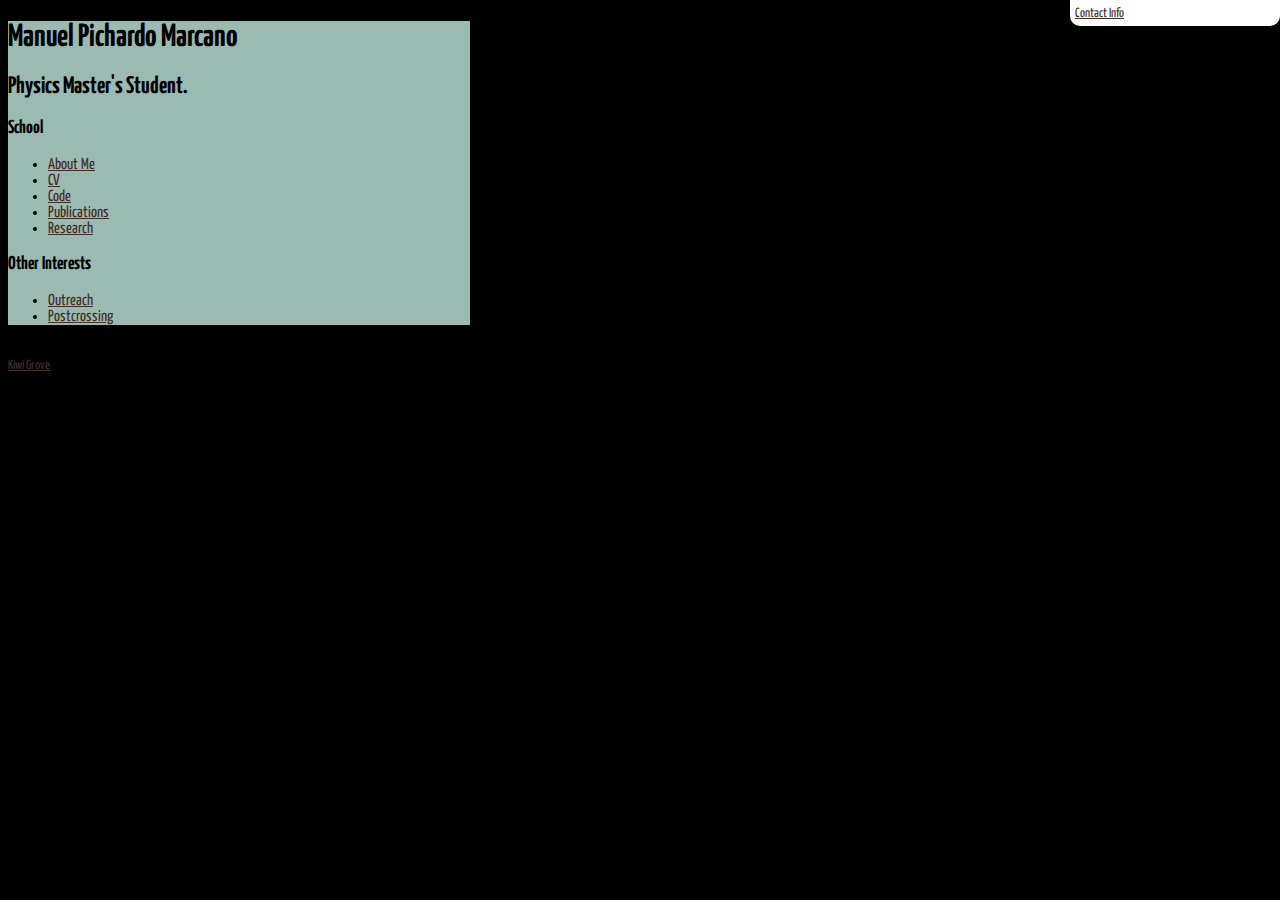
==== index.html @ 6908a3d2 "Update" ====
<!doctype html>
<html lang="en">
	<head>
		<meta charset="utf-8"/>
		<title>Manuel Picharo M</title>
		<!--[if lt IE 9]>
			<script src="http://html5shim.googlecode.com/svn/trunk/html5.js"></script>
		<![endif]-->
		<link rel="stylesheet" type="text/css" href="http://fonts.googleapis.com/css?family=Yanone+Kaffeesatz"/>
		<link rel="stylesheet" media="all" href="maori.css"/>
		<link rel="stylesheet" media="all" href="custom.css"/>
		<meta name = "viewport" content = "initial-scale = .5">
		
        <!-- <script type="text/javascript" src="http://use.typekit.com/rds7nju.js"></script>
        <script type="text/javascript">try{Typekit.load();}catch(e){}</script> -->
        <script type="text/javascript" src="http://ajax.googleapis.com/ajax/libs/jquery/1.4.2/jquery.min.js"></script>
        <script type="text/javascript" src="http://cdn.jquerytools.org/1.2.4/jquery.tools.min.js"></script>
        <script type="text/javascript" charset="utf-8">
            $(function(){
               $('#connections a[title]').tooltip({ position:"bottom center" });
               
               $('header small a').click(function(){
                   $('#contact_info').slideToggle('slow');
               })
            });
        </script>
	</head>
	<body>
	    <header>
	        <small>
	            <a href="#">Contact Info</a>
	            <div id="contact_info" style="display:none">
	                <h3>Manuel Pichardo M.</h3>
	                <a href="mailto:mail@manuelpm.me">mail@manuelpm.me</a>
	                <h4>+33 7 51 34 74 24</h4>
									<div id="connections">
										<br/>
										<span>
											<a href="https://github.com/manuelmarcano22" title="github"><img class="connection" src="./icon-github.png"/></a>
<!--
											<a href="https://www.facebook.com/manuelmarcano22" title="facebook"><img class="connection" src="./icon-facebook.gif"/></a>
											<a href="https://twitter.com/ManuelMarcano" title="twitter"><img class="connection" src="./icon-twitter.gif"/></a>
											<a href="http://www.linkedin.com/in/warriorpoet" title="linked-in"><img class="connection" src="./icon-linkedin.png"/></a> -->
										</span>
									</div>
	            </div>
	        </small>
	    </header>
	    
		<section id="content">
			<header>
				<h1>Manuel Pichardo Marcano</h1>
				<h2>Physics Master's Student.</h2>
			</header>
		
			<h3>School</h3>
                        <ul>
                                <li><a href="./about.html" title="Work">About Me</a></li>
                                <li><a href="http://manuelmarcano22.github.io/papers/cv.pdf" title="Curriculum Vitae">CV</a></li>
                                <li><a href="./code.html" title="code">Code</a></li>
                                <li><a href="./pubs.html" title="Publications">Publications</a></li>
                                <li><a href="./research.html" title="Research">Research</a></li>

                        </ul>

                        <h3>Other Interests</h3>
                        <ul>
				

			<li><a href="./outreach.html" title="outreach">Outreach</a></li>
                        <li><a href="https://www.postcrossing.com/user/mmarcano22" title="postcards">Postcrossing</a></li>
                        </ul>


			
		</section>
		
		<footer>
			<small>Design from <br><a href="http://kiwigrove.com/" title="Kiwi Grove">Kiwi Grove</a></small>
		</footer>
	</body>
</html>
---- custom.css ----
body{

/*  font-family: "Slabo 27px", "Helvetica Neue", Helvetica, Arial, sans-serif;
/*  font-weight:500;
/*  font-family: "ff-providence-sans-web-pro-1","ff-providence-sans-web-pro-2",sans-serif;*/
  font-family: 'Yanone Kaffeesatz', Helvetica, arial, serif;
/*  background: black url("http://farm5.static.flickr.com/4093/4953449631_57e5c365a7_b.jpg") fixed no-repeat center center;*/
  background: black url("./naxos_background.png") fixed no-repeat center center;
}

body>header{
  -webkit-border-radius: 0 0 10px 10px;
  -moz-border-radius: 0 0 10px 10px;
	border-radius: 0 0 10px 10px;
  padding:5px;
  overflow:hidden;
  position:fixed;
  z-index:3000;
  top:0;
  right:0;
/*  text-align:right;*/
	background-color:white;
	width:200px;
}

body>header, body>header a{
  color:#452F27;
}

body>header div a:hover{
/*  color:blue;*/
  text-decoration:underline;
}

#content{
background-color:#9BBAB2;
width:462px;
}

a{
color:#452F27;
}

#connections{
  list-style-type:none;
}

#connections li{
  
}

#connections li a{
  display:block;
}

img.connection{
  height:24px;
  width:24px;
  border:0;
}

#connections li a img{
}
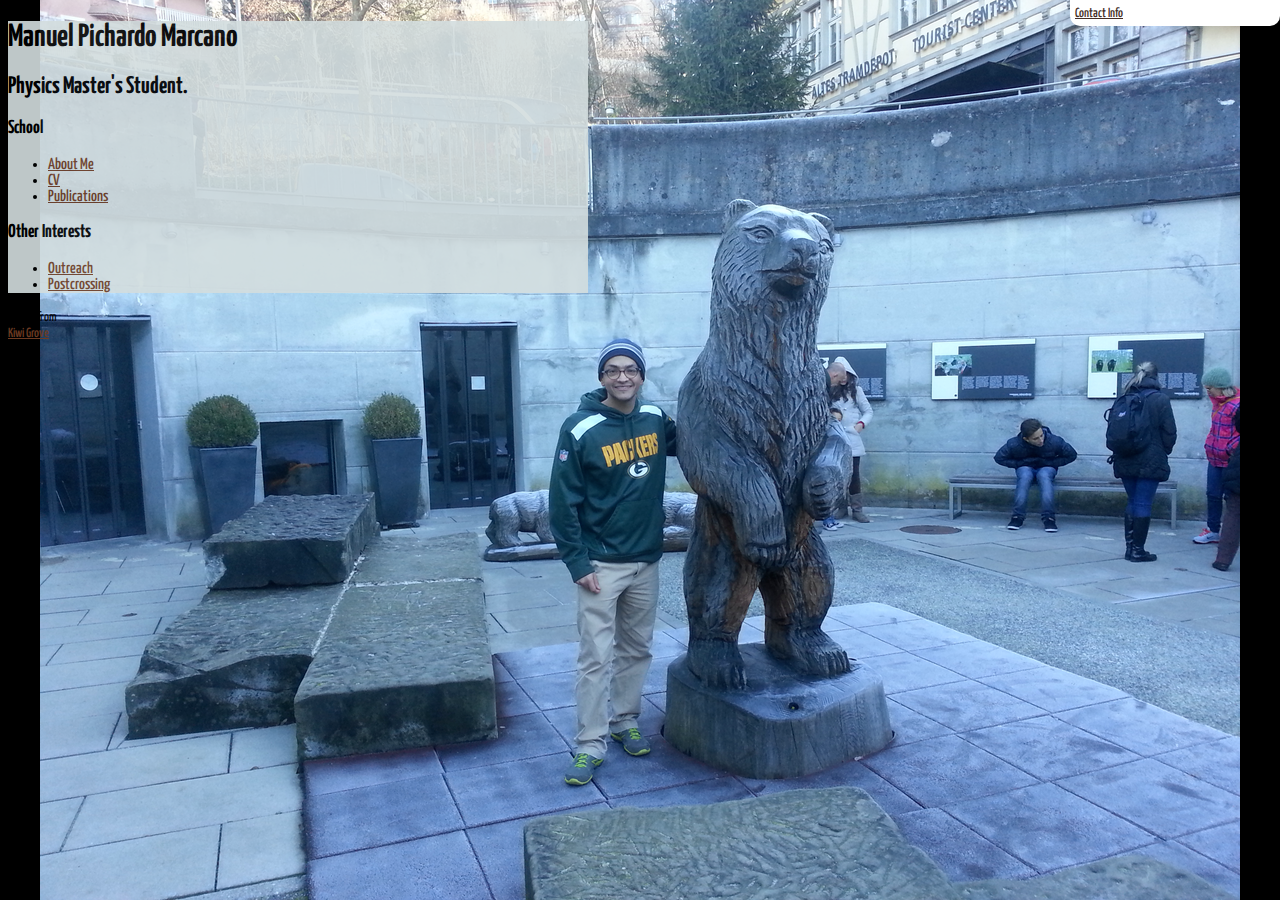
==== commit 1c63b486: "Update" ====
--- a/index.html
+++ b/index.html
@@ -31,7 +31,7 @@
 	            <a href="#">Contact Info</a>
 	            <div id="contact_info" style="display:none">
 	                <h3>Manuel Pichardo M.</h3>
-	                <a href="mailto:mail@manuelpm.me">mail@manuelpm.me</a>
+	                <a href="mailto:manuelpichardom@gmail.com">manuelpichardom@gmail.com</a>
 	                <h4>+33 7 51 34 74 24</h4>
 									<div id="connections">
 										<br/>
@@ -57,9 +57,8 @@
                         <ul>
                                 <li><a href="./about.html" title="Work">About Me</a></li>
                                 <li><a href="http://manuelmarcano22.github.io/papers/cv.pdf" title="Curriculum Vitae">CV</a></li>
-                                <li><a href="./code.html" title="code">Code</a></li>
                                 <li><a href="./pubs.html" title="Publications">Publications</a></li>
-                                <li><a href="./research.html" title="Research">Research</a></li>
+				<!--        <li><a href="./research.html" title="Research">Research</a></li>  -->
 
                         </ul>
 
--- a/custom.css
+++ b/custom.css
@@ -5,8 +5,9 @@
 /*  font-family: "ff-providence-sans-web-pro-1","ff-providence-sans-web-pro-2",sans-serif;*/
   font-family: 'Yanone Kaffeesatz', Helvetica, arial, serif;
 /*  background: black url("http://farm5.static.flickr.com/4093/4953449631_57e5c365a7_b.jpg") fixed no-repeat center center;*/
-  background: black url("./naxos_background.png") fixed no-repeat center center;
-}
+   background: black url("./b.png") fixed no-repeat center center;
+  }
+   /*background: black url("./naxos_background.png") fixed no-repeat center center; */
 
 body>header{
   -webkit-border-radius: 0 0 10px 10px;
@@ -33,6 +34,18 @@
 }
 
 #content{
+opacity:0.9;
+background-color:#D3DDDE;
+width:580px;
+}
+
+a{
+font-weight:500;
+color:#6D3B22;
+}
+
+/*
+#content{
 background-color:#9BBAB2;
 width:462px;
 }
@@ -40,6 +53,7 @@
 a{
 color:#452F27;
 }
+*/
 
 #connections{
   list-style-type:none;
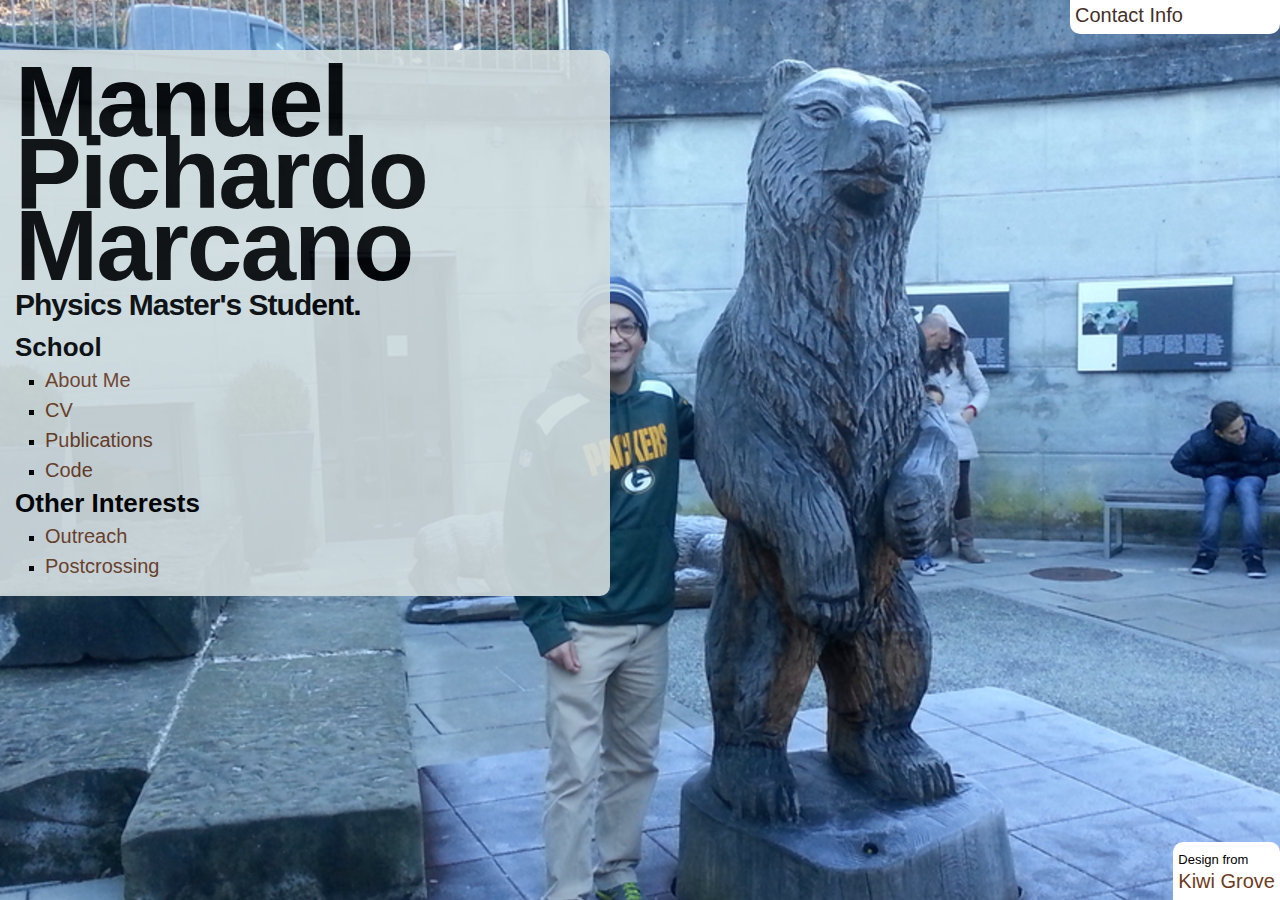
==== commit ba28b7ef: "Favicon, bigger letters and code page" ====
--- a/index.html
+++ b/index.html
@@ -1,6 +1,6 @@
 <!doctype html>
 <html lang="en">
-	<head>
+        <head profile="http://www.w3.org/2005/10/profile">
 		<meta charset="utf-8"/>
 		<title>Manuel Picharo M</title>
 		<!--[if lt IE 9]>
@@ -10,7 +10,10 @@
 		<link rel="stylesheet" media="all" href="maori.css"/>
 		<link rel="stylesheet" media="all" href="custom.css"/>
 		<meta name = "viewport" content = "initial-scale = .5">
-		
+
+	
+        <link rel="icon" href="/favicon.ico" type="image/x-icon">
+
         <!-- <script type="text/javascript" src="http://use.typekit.com/rds7nju.js"></script>
         <script type="text/javascript">try{Typekit.load();}catch(e){}</script> -->
         <script type="text/javascript" src="http://ajax.googleapis.com/ajax/libs/jquery/1.4.2/jquery.min.js"></script>
@@ -58,6 +61,7 @@
                                 <li><a href="./about.html" title="Work">About Me</a></li>
                                 <li><a href="http://manuelmarcano22.github.io/papers/cv.pdf" title="Curriculum Vitae">CV</a></li>
                                 <li><a href="./pubs.html" title="Publications">Publications</a></li>
+                                <li><a href="./code.html" title="Code">Code</a></li>
 				<!--        <li><a href="./research.html" title="Research">Research</a></li>  -->
 
                         </ul>
--- a/maori.css
+++ b/maori.css
@@ -0,0 +1,136 @@
+/*
+	Maori
+	by Alex Baldwin
+	-----------------------------
+	http://kiwigrove.com
+*/
+
+
+
+/* 
+	Resets (lessframework.com)
+	------
+*/
+
+html, body, div, span, object, iframe, h1, h2, h3, h4, h5, h6, 
+p, blockquote, pre, a, abbr, address, cite, code, del, dfn, em, 
+img, ins, q, small, strong, sub, sup, dl, dt, dd, ol, ul, li, 
+fieldset, form, label, legend, table, caption, tbody, tfoot, thead, tr, th, td {
+	margin: 0;
+	padding: 0;
+	border: 0;
+}
+
+article, aside, figure, figure img, figcaption, hgroup,
+footer, header, nav, section, video, object {
+	display: block;
+}
+
+a img {border: 0;}
+
+figure {position: relative;}
+figure img {width: 100%;}
+
+
+
+/*
+	Typography presets (lessframework.com)
+	------------------
+*/
+
+.gigantic {
+	font-size: 105px;
+	line-height: 120px;
+	letter-spacing: -2px;
+}
+
+.huge, h1 {
+	font-size: 68px;
+	line-height: 72px;
+	letter-spacing: -2px;
+}
+
+.large, h2 {
+	font-size: 42px;
+	line-height: 48px;
+	letter-spacing: -1px;
+}
+
+.big, h3 {
+	font-size: 26px;
+	line-height: 36px;
+}
+
+.normal, body {
+	font: 16px/1.5 Helvetica, Arial, sans-serif;
+}
+
+.small, small {
+	font-size: 13px;
+	line-height: 18px;
+} 
+
+
+::selection 	 {background: rgb(255,255,0);}
+::-moz-selection {background: rgb(255,255,0);}
+
+/*
+	Maori Specific Template
+	------------------
+*/
+
+body{ 
+background:url("background.jpg") no-repeat scroll 0 0 transparent;
+}
+
+#content{
+-webkit-border-radius: 0 10px 10px 0;
+   -moz-border-radius: 0 10px 10px 0;
+        border-radius: 0 10px 10px 0;
+padding:15px;
+margin-top:50px;
+
+}
+
+li{
+list-style: square;
+margin-left:30px;
+}
+
+a{
+text-decoration:none;
+font-size:20px;
+}
+
+h1{
+font-size:100px;
+}
+
+h2{
+font-size:30px;
+}
+
+
+#wrapper { z-index:1; position:absolute;}
+
+#content{
+-webkit-border-radius: 0 10px 10px 0;
+   -moz-border-radius: 0 10px 10px 0;
+        border-radius: 0 10px 10px 0;
+padding:15px;
+margin-top:50px;
+
+}
+
+footer{
+-webkit-border-radius: 10px 10px 0 0;
+	-moz-border-radius: 10px 10px 0 0;
+		border-radius: 10px 10px 0 0;
+padding:5px;
+background:white;
+overflow:hidden;
+position:fixed;
+z-index:3000;
+bottom:0;
+right:0;
+}
--- a/custom.css
+++ b/custom.css
@@ -1,9 +1,9 @@
 body{
 
-/*  font-family: "Slabo 27px", "Helvetica Neue", Helvetica, Arial, sans-serif;
-/*  font-weight:500;
+  font-family: "Slabo 27px", "Helvetica Neue", Helvetica, Arial, sans-serif;
+  font-weight:500;
 /*  font-family: "ff-providence-sans-web-pro-1","ff-providence-sans-web-pro-2",sans-serif;*/
-  font-family: 'Yanone Kaffeesatz', Helvetica, arial, serif;
+/*  font-family: 'Yanone Kaffeesatz', Helvetica, arial, serif;
 /*  background: black url("http://farm5.static.flickr.com/4093/4953449631_57e5c365a7_b.jpg") fixed no-repeat center center;*/
    background: black url("./b.png") fixed no-repeat center center;
   }
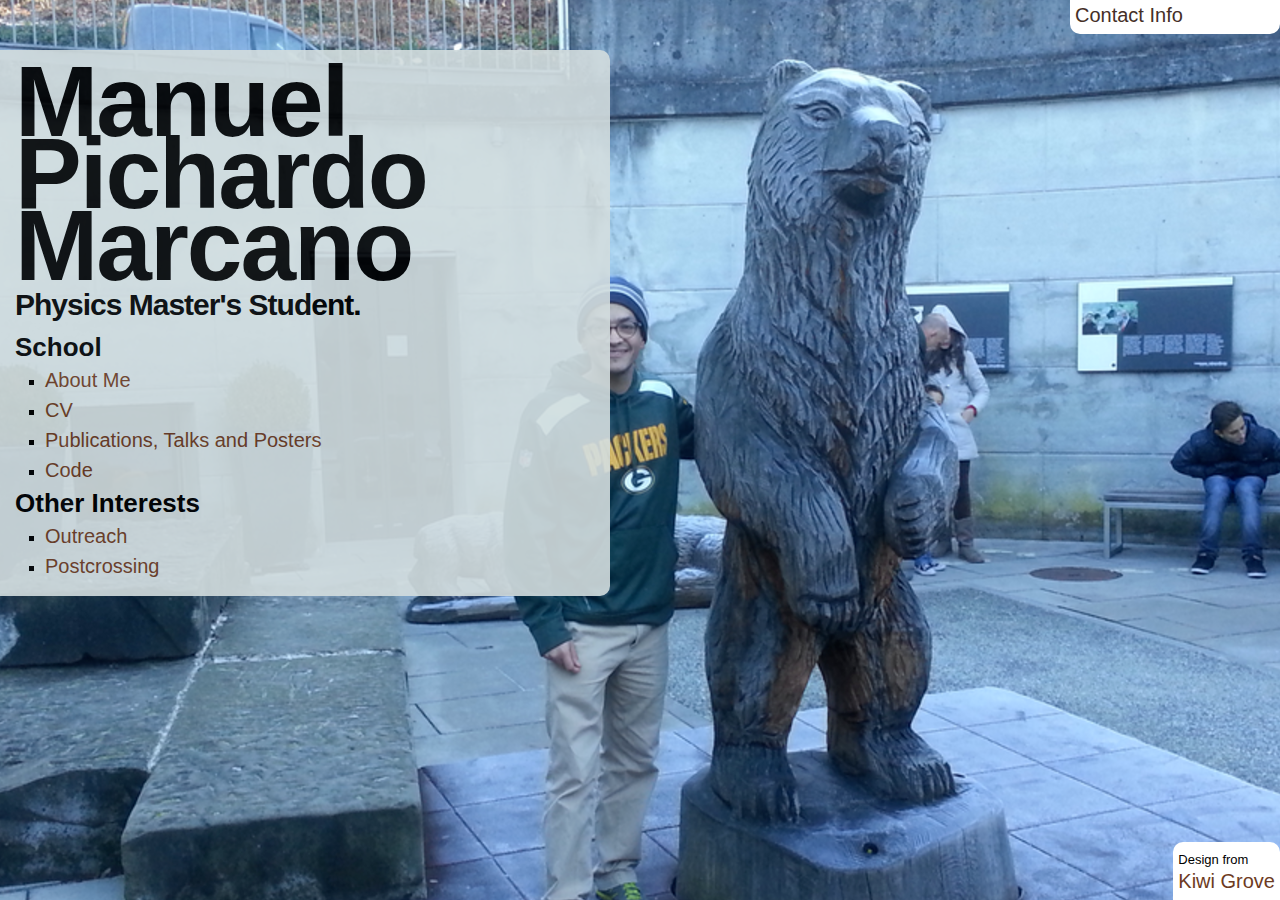
==== commit cf905dde: "Add MUSE and CV link" ====
--- a/index.html
+++ b/index.html
@@ -2,7 +2,10 @@
 <html lang="en">
         <head profile="http://www.w3.org/2005/10/profile">
 		<meta charset="utf-8"/>
-		<title>Manuel Picharo M</title>
+        <meta name="description" content="Webpage for Manuel de Jesus Pichardo Marcano ">
+        <meta name="keywords" content="Physics,graduate student">
+        <meta name="author" content="Manuel Pichardo Marcano">
+        <title>Manuel Picharo M</title>
 		<!--[if lt IE 9]>
 			<script src="http://html5shim.googlecode.com/svn/trunk/html5.js"></script>
 		<![endif]-->
@@ -27,6 +30,18 @@
                })
             });
         </script>
+<script>
+  (function(i,s,o,g,r,a,m){i['GoogleAnalyticsObject']=r;i[r]=i[r]||function(){
+  (i[r].q=i[r].q||[]).push(arguments)},i[r].l=1*new Date();a=s.createElement(o),
+  m=s.getElementsByTagName(o)[0];a.async=1;a.src=g;m.parentNode.insertBefore(a,m)
+  })(window,document,'script','https://www.google-analytics.com/analytics.js','ga');
+
+  ga('create', 'UA-78115739-1', 'auto');
+  ga('send', 'pageview');
+
+</script>
+
+
 	</head>
 	<body>
 	    <header>
@@ -59,8 +74,8 @@
 			<h3>School</h3>
                         <ul>
                                 <li><a href="./about.html" title="Work">About Me</a></li>
-                                <li><a href="http://manuelmarcano22.github.io/papers/cv.pdf" title="Curriculum Vitae">CV</a></li>
-                                <li><a href="./pubs.html" title="Publications">Publications</a></li>
+                                <li><a href="https://github.com/manuelmarcano22/CV/blob/master/cv.pdf" title="Curriculum Vitae">CV</a></li>
+                                <li><a href="./pubs.html" title="Publications, Talks and Posters">Publications, Talks and Posters</a></li>
                                 <li><a href="./code.html" title="Code">Code</a></li>
 				<!--        <li><a href="./research.html" title="Research">Research</a></li>  -->
 
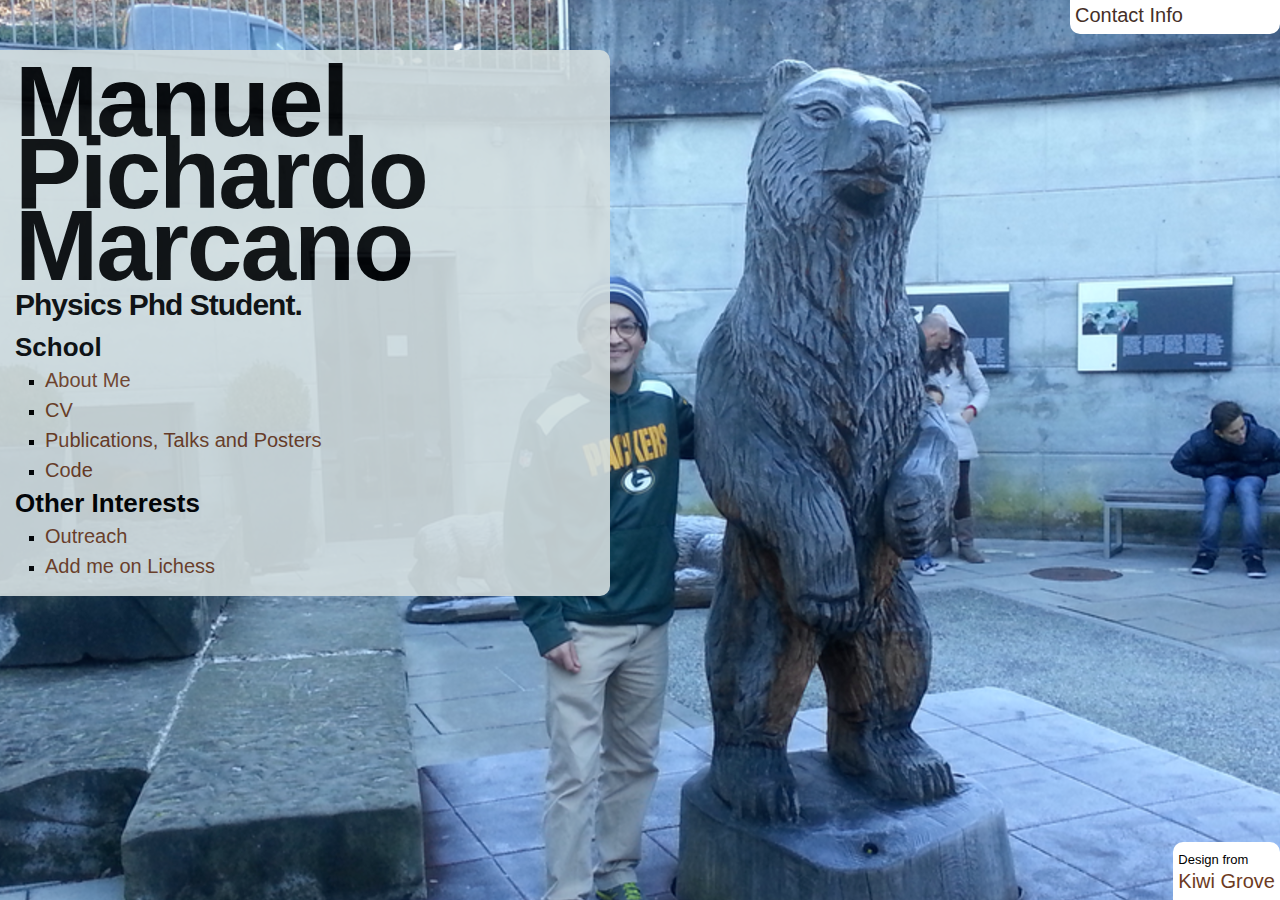
==== commit 5b7acd26: "Add Lichess and kind of fixed the toogle" ====
--- a/index.html
+++ b/index.html
@@ -20,7 +20,20 @@
         <!-- <script type="text/javascript" src="http://use.typekit.com/rds7nju.js"></script>
         <script type="text/javascript">try{Typekit.load();}catch(e){}</script> -->
         <script type="text/javascript" src="http://ajax.googleapis.com/ajax/libs/jquery/1.4.2/jquery.min.js"></script>
+	<!--<script type="text/javascript" src="http://ajax.googleapis.com/ajax/libs/jquery/1.4.2/jquery.min.js"></script>-->
         <script type="text/javascript" src="http://cdn.jquerytools.org/1.2.4/jquery.tools.min.js"></script>
+	   <script src=
+"https://ajax.googleapis.com/ajax/libs/jquery/3.3.1/jquery.min.js">
+    </script>
+<script src="/tdk/scripts/jquery.min.js"              type="text/javascript"></script>
+<!-- Jquery - ui right after-->
+<script src="https://code.jquery.com/ui/1.12.1/jquery-ui.js"></script>
+<script src="/tdk/scripts/bootstrap.js"                 type="text/javascript"></script>
+<script src="/tdk/scripts/jquery.dataTables.js"         type="text/javascript"></script>
+<script src="/tdk/scripts/dataTables.bootstrap.js"  type="text/javascript"></script>
+
+
+
         <script type="text/javascript" charset="utf-8">
             $(function(){
                $('#connections a[title]').tooltip({ position:"bottom center" });
@@ -47,10 +60,10 @@
 	    <header>
 	        <small>
 	            <a href="#">Contact Info</a>
-	            <div id="contact_info" style="display:none">
+	            <div id="contact_info" style='display:none'>
 	                <h3>Manuel Pichardo M.</h3>
-	                <a href="mailto:manuelpichardom@gmail.com">manuelpichardom@gmail.com</a>
-	                <h4>+33 7 51 34 74 24</h4>
+	                <a href="mailto:manuel.pichardo-marcano@ttu.edu">manuel.pichardo-marcano@ttu.edu</a>
+			<!--<h4>+33 7 51 34 74 24</h4>-->
 									<div id="connections">
 										<br/>
 										<span>
@@ -68,7 +81,7 @@
 		<section id="content">
 			<header>
 				<h1>Manuel Pichardo Marcano</h1>
-				<h2>Physics Master's Student.</h2>
+				<h2>Physics Phd Student.</h2>
 			</header>
 		
 			<h3>School</h3>
@@ -86,7 +99,8 @@
 				
 
 			<li><a href="./outreach.html" title="outreach">Outreach</a></li>
-                        <li><a href="https://www.postcrossing.com/user/mmarcano22" title="postcards">Postcrossing</a></li>
+			<!--                        <li><a href="https://www.postcrossing.com/user/mmarcano22" title="postcards">Postcrossing</a></li>-->
+                        <li><a href="https://lichess.org/@/mapichar" title="lichess">Add me on Lichess</a></li>
                         </ul>
 
 
@@ -94,7 +108,7 @@
 		</section>
 		
 		<footer>
-			<small>Design from <br><a href="http://kiwigrove.com/" title="Kiwi Grove">Kiwi Grove</a></small>
+			<small>Design from <br><a href="https://github.com/adamstrickland/maori" title="Kiwi Grove">Kiwi Grove</a></small>
 		</footer>
 	</body>
 </html>
